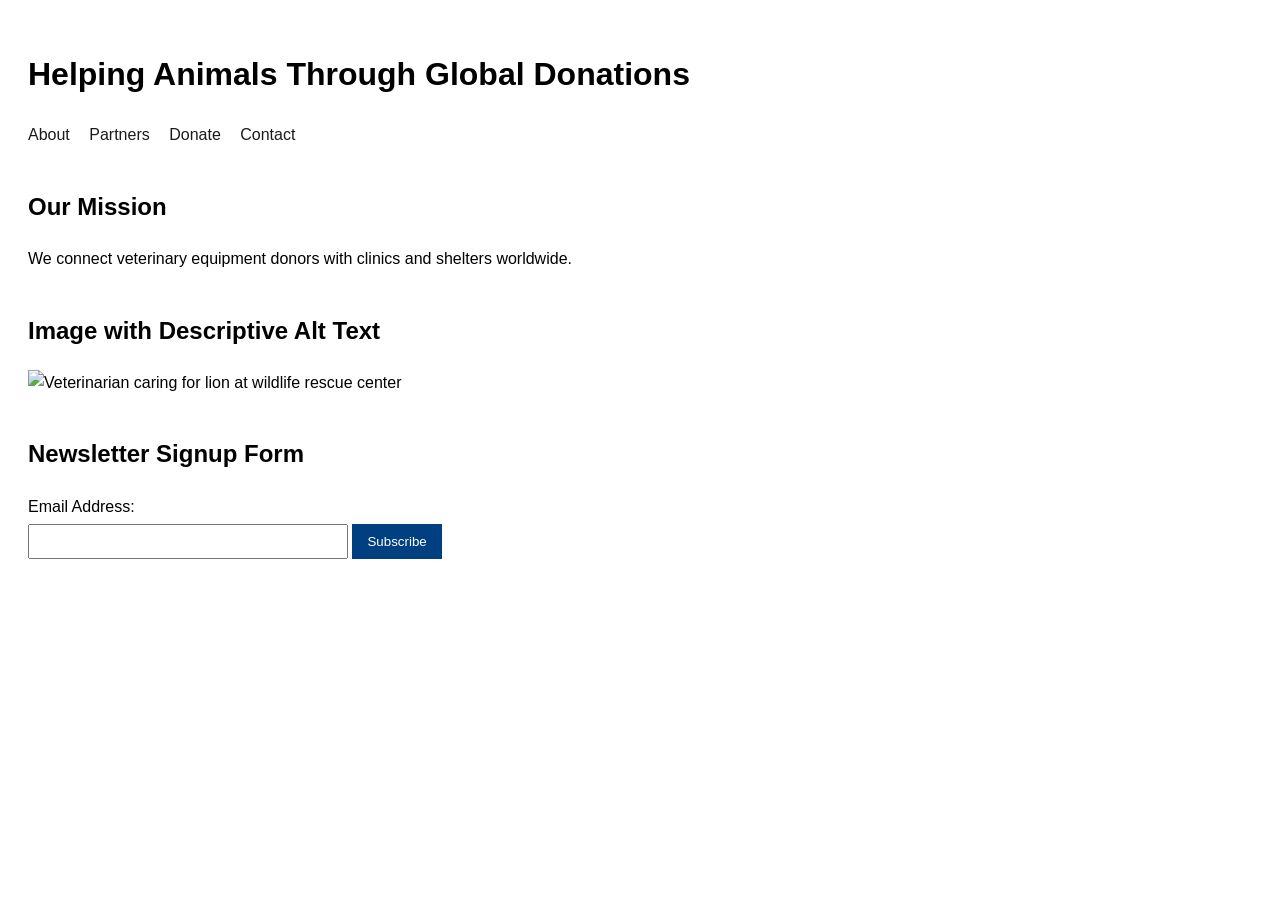
==== index.html @ ad8a4562 "Rename accessibility-fixes-demo.html to index.html" ====
<!DOCTYPE html>
<html lang="en">
<head>
  <meta charset="UTF-8">
  <title>Accessibility Fixes Demo</title>
  <style>
    body {
      font-family: Arial, sans-serif;
      line-height: 1.6;
      padding: 20px;
    }
    nav ul {
      list-style: none;
      padding: 0;
    }
    nav li {
      display: inline;
      margin-right: 15px;
    }
    nav a {
      text-decoration: none;
      color: #1a1a1a;
    }
    nav a:focus, button:focus, input:focus {
      outline: 3px solid #FFA500;
      outline-offset: 2px;
    }
    .nav-dropdown {
      background-color: #ffffff;
      color: #1a1a1a;
    }
    .section {
      margin-top: 40px;
    }
    form {
      margin-top: 10px;
    }
    label {
      display: block;
      margin-bottom: 5px;
    }
    input[type="email"] {
      padding: 8px;
      width: 300px;
      margin-bottom: 10px;
    }
    button {
      padding: 10px 15px;
      background-color: #004080;
      color: #fff;
      border: none;
      cursor: pointer;
    }
    button:hover {
      background-color: #002850;
    }
  </style>
</head>
<body>

  <h1>Helping Animals Through Global Donations</h1>

  <nav role="navigation" aria-label="Main menu">
    <ul class="nav-dropdown">
      <li><a href="#">About</a></li>
      <li><a href="#">Partners</a></li>
      <li><a href="#">Donate</a></li>
      <li><a href="#">Contact</a></li>
    </ul>
  </nav>

  <div class="section">
    <h2>Our Mission</h2>
    <p>We connect veterinary equipment donors with clinics and shelters worldwide.</p>
  </div>

  <div class="section">
    <h2>Image with Descriptive Alt Text</h2>
    <img src="https://via.placeholder.com/400x200" alt="Veterinarian caring for lion at wildlife rescue center" width="400">
  </div>

  <div class="section">
    <h2>Newsletter Signup Form</h2>
    <form>
      <label for="email">Email Address:</label>
      <input type="email" id="email" name="email" required>
      <button type="submit">Subscribe</button>
    </form>
  </div>

</body>
</html>
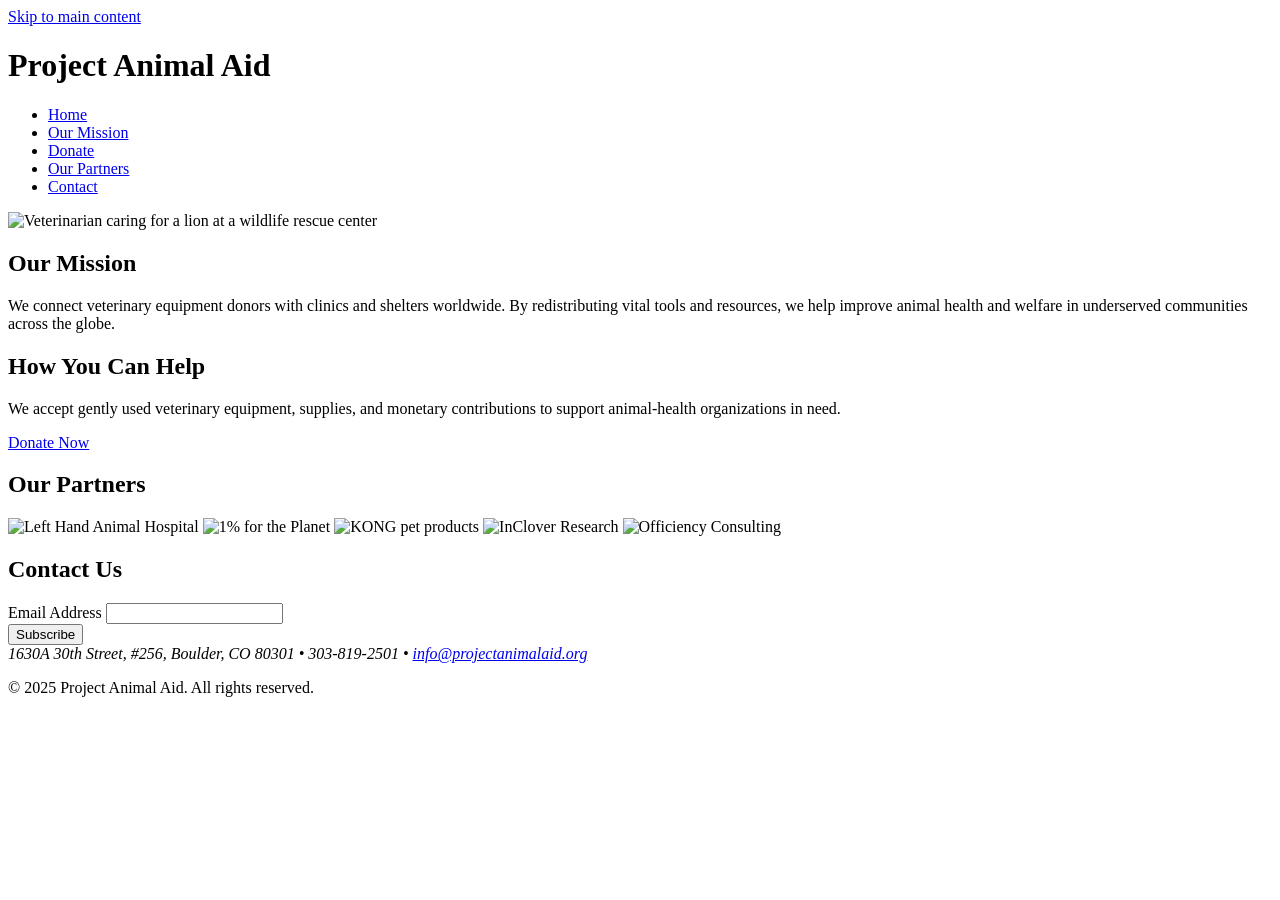
==== commit 68c6f06d: "Update index.html" ====
--- a/index.html
+++ b/index.html
@@ -1,93 +1,85 @@
-
 <!DOCTYPE html>
 <html lang="en">
 <head>
-  <meta charset="UTF-8">
-  <title>Accessibility Fixes Demo</title>
-  <style>
-    body {
-      font-family: Arial, sans-serif;
-      line-height: 1.6;
-      padding: 20px;
-    }
-    nav ul {
-      list-style: none;
-      padding: 0;
-    }
-    nav li {
-      display: inline;
-      margin-right: 15px;
-    }
-    nav a {
-      text-decoration: none;
-      color: #1a1a1a;
-    }
-    nav a:focus, button:focus, input:focus {
-      outline: 3px solid #FFA500;
-      outline-offset: 2px;
-    }
-    .nav-dropdown {
-      background-color: #ffffff;
-      color: #1a1a1a;
-    }
-    .section {
-      margin-top: 40px;
-    }
-    form {
-      margin-top: 10px;
-    }
-    label {
-      display: block;
-      margin-bottom: 5px;
-    }
-    input[type="email"] {
-      padding: 8px;
-      width: 300px;
-      margin-bottom: 10px;
-    }
-    button {
-      padding: 10px 15px;
-      background-color: #004080;
-      color: #fff;
-      border: none;
-      cursor: pointer;
-    }
-    button:hover {
-      background-color: #002850;
-    }
-  </style>
+  <meta charset="UTF-8" />
+  <meta name="viewport" content="width=device-width, initial-scale=1" />
+  <title>Project Animal Aid – Helping Animals Through Global Donations</title>
+  <link rel="stylesheet" href="styles.css" />
 </head>
 <body>
+  <a class="skip-link" href="#main">Skip to main content</a>
 
-  <h1>Helping Animals Through Global Donations</h1>
+  <header class="site-header">
+    <div class="container">
+      <h1 class="site-title">Project Animal Aid</h1>
+      <nav role="navigation" aria-label="Main menu">
+        <ul class="nav">
+          <li><a href="#">Home</a></li>
+          <li><a href="#mission">Our Mission</a></li>
+          <li><a href="#donate">Donate</a></li>
+          <li><a href="#partners">Our Partners</a></li>
+          <li><a href="#contact">Contact</a></li>
+        </ul>
+      </nav>
+    </div>
+  </header>
 
-  <nav role="navigation" aria-label="Main menu">
-    <ul class="nav-dropdown">
-      <li><a href="#">About</a></li>
-      <li><a href="#">Partners</a></li>
-      <li><a href="#">Donate</a></li>
-      <li><a href="#">Contact</a></li>
-    </ul>
-  </nav>
+  <main id="main" class="container">
+    <section class="hero" aria-label="Hero image">
+      <img src="images/lion-banner.jpg"
+           alt="Veterinarian caring for a lion at a wildlife rescue center" />
+    </section>
 
-  <div class="section">
-    <h2>Our Mission</h2>
-    <p>We connect veterinary equipment donors with clinics and shelters worldwide.</p>
-  </div>
+    <section id="mission">
+      <h2>Our Mission</h2>
+      <p>
+        We connect veterinary equipment donors with clinics and shelters worldwide.
+        By redistributing vital tools and resources, we help improve animal health
+        and welfare in underserved communities across the globe.
+      </p>
+    </section>
 
-  <div class="section">
-    <h2>Image with Descriptive Alt Text</h2>
-    <img src="https://via.placeholder.com/400x200" alt="Veterinarian caring for lion at wildlife rescue center" width="400">
-  </div>
+    <section id="donate">
+      <h2>How You Can Help</h2>
+      <p>
+        We accept gently used veterinary equipment, supplies, and monetary
+        contributions to support animal-health organizations in need.
+      </p>
+      <a class="btn donate-btn" href="#" aria-label="Donate to Project Animal Aid">Donate Now</a>
+    </section>
 
-  <div class="section">
-    <h2>Newsletter Signup Form</h2>
-    <form>
-      <label for="email">Email Address:</label>
-      <input type="email" id="email" name="email" required>
-      <button type="submit">Subscribe</button>
-    </form>
-  </div>
+    <section id="partners">
+      <h2>Our Partners</h2>
+      <div class="partners" role="list">
+        <img role="listitem" src="images/left-hand-animal-hospital.png" alt="Left Hand Animal Hospital" />
+        <img role="listitem" src="images/one-percent-planet.png" alt="1% for the Planet" />
+        <img role="listitem" src="images/kong.png" alt="KONG pet products" />
+        <img role="listitem" src="images/in-clover.png" alt="InClover Research" />
+        <img role="listitem" src="images/officiency.png" alt="Officiency Consulting" />
+      </div>
+    </section>
 
+    <section id="contact" aria-labelledby="contact-heading">
+      <h2 id="contact-heading">Contact Us</h2>
+      <form class="newsletter" action="#" method="post">
+        <div class="field">
+          <label for="email">Email Address</label>
+          <input id="email" name="email" type="email" required aria-required="true" />
+        </div>
+        <button type="submit" class="btn">Subscribe</button>
+      </form>
+
+      <address class="org-meta">
+        1630A 30th Street, #256, Boulder, CO 80301 • 303-819-2501 •
+        <a href="mailto:info@projectanimalaid.org">info@projectanimalaid.org</a>
+      </address>
+    </section>
+  </main>
+
+  <footer class="site-footer">
+    <div class="container">
+      <p>&copy; 2025 Project Animal Aid. All rights reserved.</p>
+    </div>
+  </footer>
 </body>
 </html>
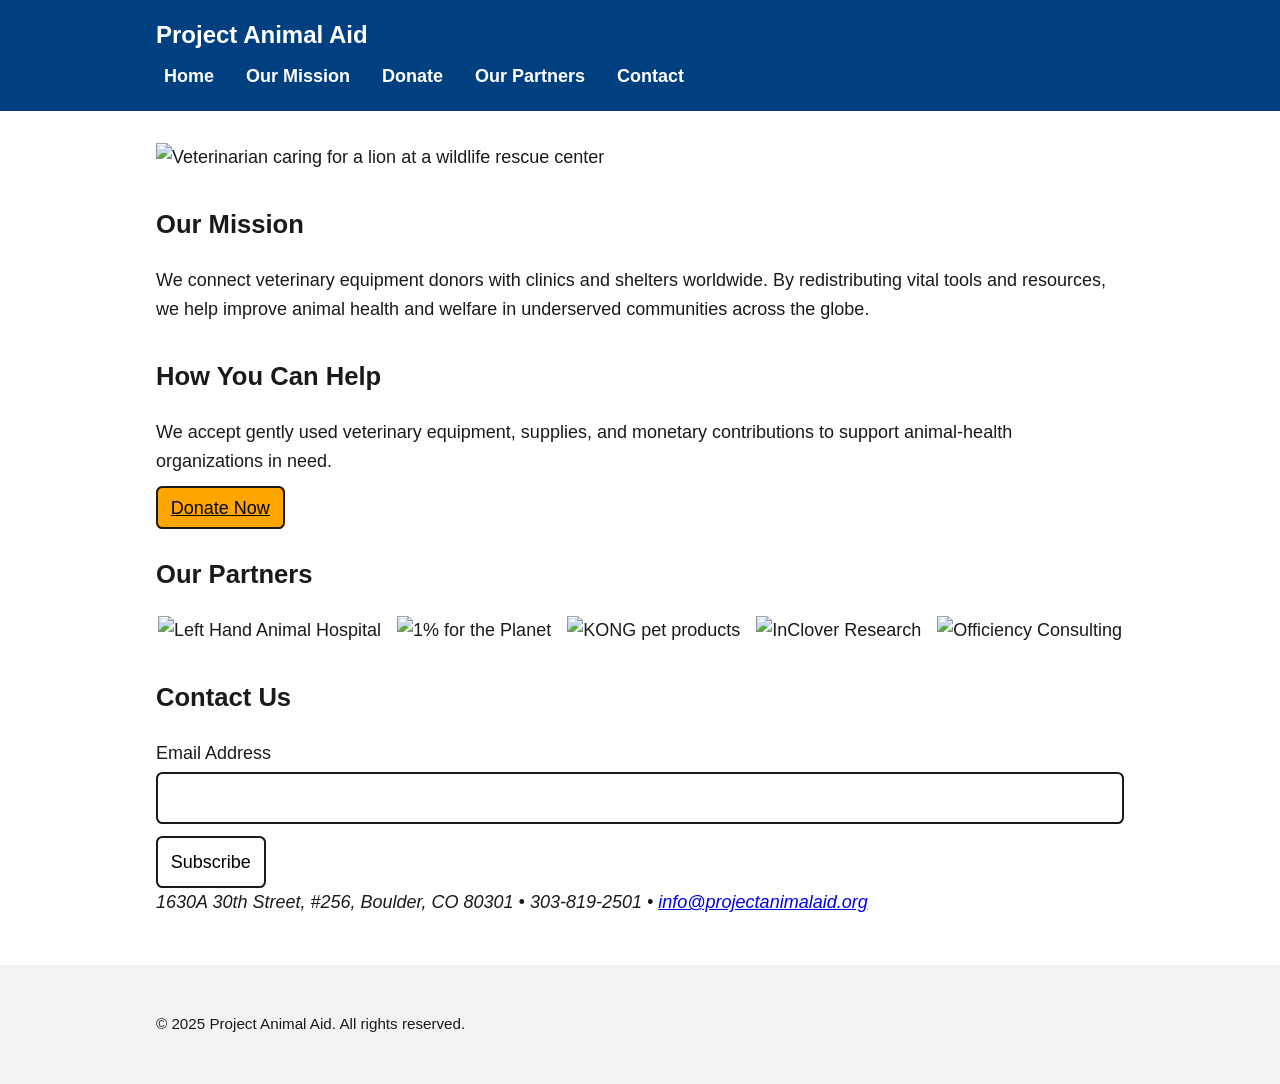
==== commit e0ed88cb: "Update index.html" ====
--- a/index.html
+++ b/index.html
@@ -4,7 +4,7 @@
   <meta charset="UTF-8" />
   <meta name="viewport" content="width=device-width, initial-scale=1" />
   <title>Project Animal Aid – Helping Animals Through Global Donations</title>
-  <link rel="stylesheet" href="styles.css" />
+  <link rel="stylesheet" href="style.css" />
 </head>
 <body>
   <a class="skip-link" href="#main">Skip to main content</a>
--- a/style.css
+++ b/style.css
@@ -0,0 +1,78 @@
+/* Base / tokens */
+:root{
+  --bg:#ffffff;
+  --ink:#1a1a1a;
+  --brand:#004080;          /* dark blue */
+  --accent:#FFA500;         /* orange: high-contrast CTA */
+  --muted:#f2f2f2;
+  --focus:#ffbf47;          /* WCAG-visible focus */
+}
+
+*{box-sizing:border-box}
+html{scroll-behavior:smooth}
+body{
+  margin:0;
+  font-family:Arial, Helvetica, sans-serif;
+  background:var(--bg);
+  color:var(--ink);
+  line-height:1.6;
+  font-size:18px;
+}
+
+/* Skip link */
+.skip-link{
+  position:absolute; left:-9999px; top:auto;
+  width:1px; height:1px; overflow:hidden;
+}
+.skip-link:focus{
+  position:static; width:auto; height:auto;
+  padding:.5rem 1rem; background:var(--accent); color:#000;
+}
+
+/* Layout */
+.container{max-width:1000px; margin:0 auto; padding:1rem}
+img{max-width:100%; height:auto}
+
+/* Header / Nav */
+.site-header{background:var(--brand); color:#fff}
+.site-title{margin:0 0 .5rem 0; font-size:1.5rem}
+.nav{list-style:none; display:flex; gap:1rem; padding:0; margin:0 0 .25rem 0; flex-wrap:wrap}
+.nav a{
+  color:#fff; text-decoration:none; font-weight:700; padding:.25rem .5rem; border-radius:.25rem;
+}
+.nav a:focus, .nav a:hover{
+  outline:3px solid var(--focus); outline-offset:2px; background:rgba(255,255,255,.12);
+}
+
+/* Sections */
+h2{margin-top:2rem; font-size:1.6rem}
+.hero{margin-top:1rem}
+.partners{display:flex; flex-wrap:wrap; gap:1rem; align-items:center; justify-content:center}
+.partners img{max-height:80px}
+
+/* Forms */
+.field{display:flex; flex-direction:column; gap:.25rem; margin:.75rem 0}
+input, button, a.btn{
+  font:inherit;
+  border:2px solid var(--ink);
+  padding:.6rem .8rem; border-radius:.4rem;
+}
+input:focus, button:focus, a.btn:focus{
+  outline:3px solid var(--focus); outline-offset:2px;
+}
+
+/* Buttons */
+.btn{background:#fff; cursor:pointer}
+.donate-btn{
+  background:var(--accent); border-color:var(--accent); color:#000; font-weight:700;
+}
+.donate-btn:hover, .donate-btn:focus{background:#cc8400; border-color:#cc8400}
+
+/* Footer */
+.site-footer{background:var(--muted); margin-top:2rem; padding:1rem 0; font-size:.95rem}
+
+/* Responsive */
+@media (max-width:640px){
+  .site-title{font-size:1.25rem}
+  .nav{gap:.5rem}
+}
